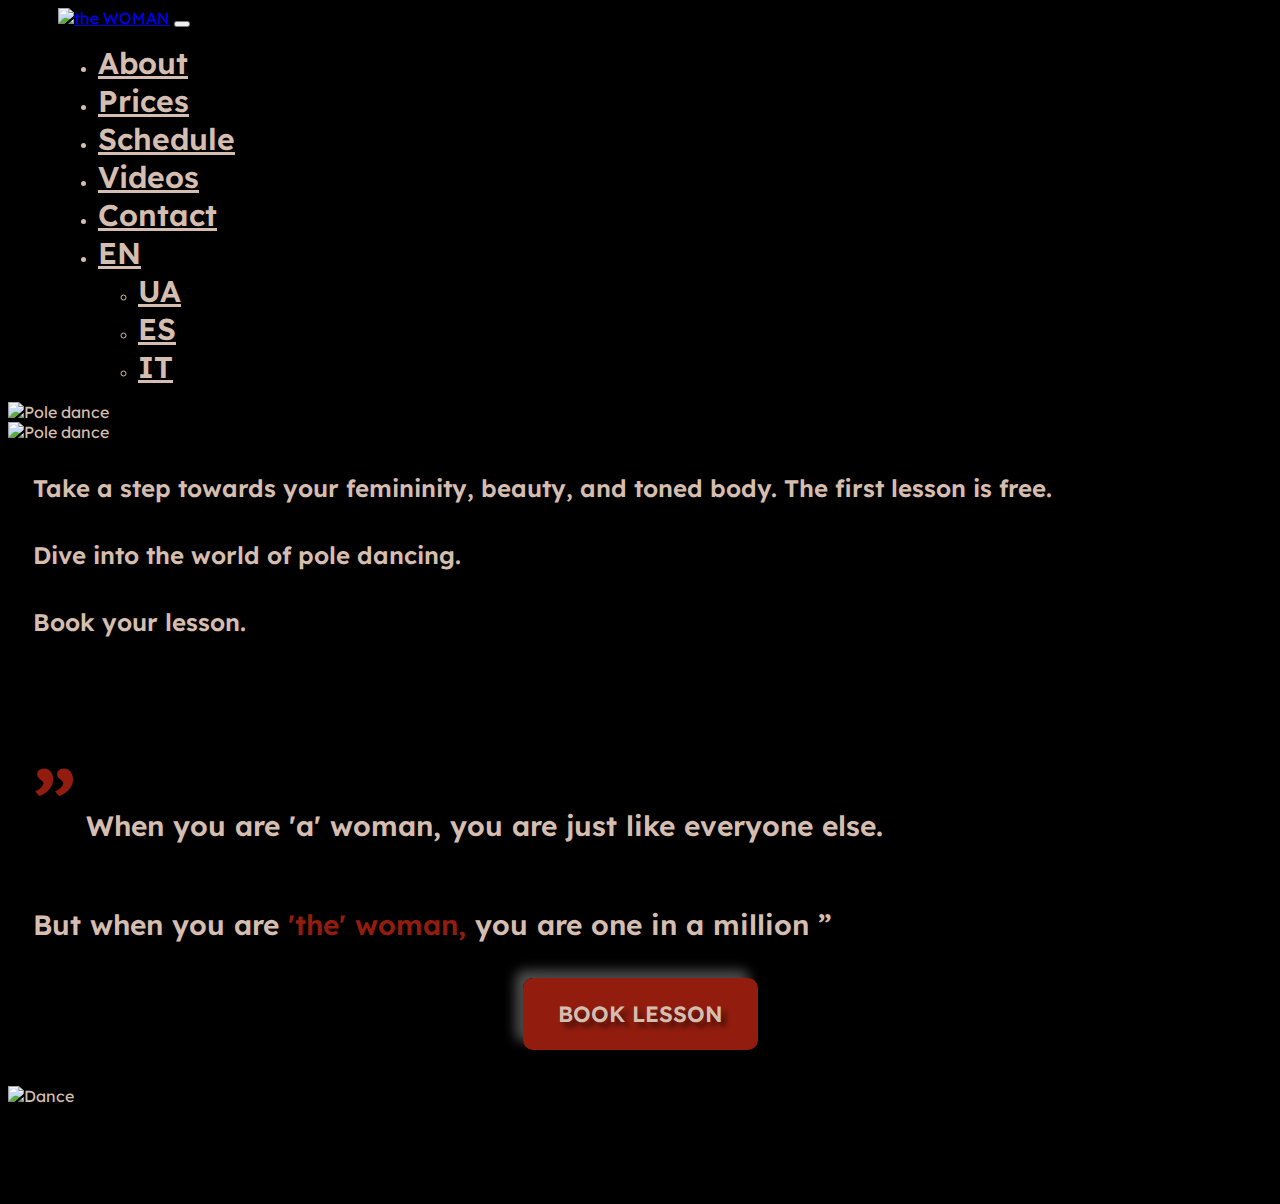
==== index.html @ e94364cf "home page" ====
<!DOCTYPE html>
<html lang="en">
<head>
    <meta charset="UTF-8">
    <meta http-equiv="X-UA-Compatible" content="IE=edge">
    <meta name="viewport" content="width=device-width, initial-scale=1.0">
    <meta name="description" content="Unleash your inner strength with the WOMAN dance studio.">
    <title>Pole Dance Studio | the WOMAN | the most feminine studio in New York City</title>
    <link href="https://cdn.jsdelivr.net/npm/bootstrap@5.2.0/dist/css/bootstrap.min.css" rel="stylesheet"
    integrity="sha384-gH2yIJqKdNHPEq0n4Mqa/HGKIhSkIHeL5AyhkYV8i59U5AR6csBvApHHNl/vI1Bx" crossorigin="anonymous">    
    <link rel="stylesheet" href="style.css">
    <link rel="preconnect" href="https://fonts.googleapis.com">
    <link rel="preconnect" href="https://fonts.gstatic.com" crossorigin>
    <link href="https://fonts.googleapis.com/css2?family=Lexend:wght@300;600&display=swap" rel="stylesheet">    
    <script src="https://cdn.jsdelivr.net/npm/bootstrap@5.2.0/dist/js/bootstrap.bundle.min.js"
                integrity="sha384-A3rJD856KowSb7dwlZdYEkO39Gagi7vIsF0jrRAoQmDKKtQBHUuLZ9AsSv4jD4Xa" crossorigin="anonymous"></script>
    <script src="https://kit.fontawesome.com/0c7ee1a959.js" crossorigin="anonymous"></script>
   
</head>
<body>
    <div class="container mar-pad-zero">
        <div class="row mar-pad-zero">
            <div class="col mar-pad-zero">
                <nav class="navbar navbar-expand-sm  color" >
                    <div class="container-fluid ">
                        <a class="navbar-brand " href="#"><img src="https://my-bucket-1008.s3.amazonaws.com/Logo.png" alt="the WOMAN" height="80px" ></a>
                        <button class="navbar-toggler" type="button" data-bs-toggle="collapse" data-bs-target="#navbarSupportedContent"
                            aria-controls="navbarSupportedContent" aria-expanded="false" aria-label="Toggle navigation">
                            <span class="navbar-toggler-icon"></span>
                        </button>
                        <div class="collapse navbar-collapse " id="navbarSupportedContent">
                            <ul class="navbar-nav ms-auto">
                                <li class="nav-item">
                                    <a class="nav-link " aria-current="page" href="/about.html">About</a>
                                </li>
                                <li class="nav-item">
                                    <a class="nav-link" href="/prices.html">Prices</a>
                                </li>
                                <li class="nav-item">
                                    <a class="nav-link" href="#">Schedule</a>
                                </li>
                                <li class="nav-item">
                                    <a class="nav-link" href="#">Videos</a>
                                </li>
                                <li class="nav-item">
                                    <a class="nav-link" href="#">Contact</a>
                                </li>
                                <li class="nav-item dropdown">
                                    <a class="nav-link dropdown-toggle" href="#" role="button" data-bs-toggle="dropdown" aria-expanded="false">
                                        EN
                                    </a>
                                    <ul class="dropdown-menu">
                                        <li><a class="dropdown-item" href="#">UA</a></li>
                                        <li><a class="dropdown-item" href="#">ES</a></li>
                                        <li><a class="dropdown-item" href="#">IT</a></li>
                                    </ul>
                                </li>
                            </ul>
                        </div>
                    </div>
                </nav>
            </div>            
        </div>
        
        <div class="row ">
            <div class="col-4" >
                <img class="img-fluid" src="https://my-bucket-1008.s3.amazonaws.com/first-screen.png" alt="Pole dance" >
            </div>
            <div class="col-8">                
                <div class="row">
                    <div class="col">
                        <div class="row">
                            <div class="col first-p-p">
                                <img class="img-fluid" src="https://my-bucket-1008.s3.amazonaws.com/Pole.png" alt="Pole dance" width="80%">                            
                               <p class="first-p">
                                Take a step towards your femininity, beauty, and toned body. The first lesson is free. <br><br> Dive into the world of pole
                                dancing. <br><br> Book your lesson.
                               </p>
                            </div>
                            <div class="col">
                                <div class="row">
                                    <div class="col">
                                        <p class="first-p-2">
                                        <span style="color: #921D0F; font-size: 90px;">”</span> When you are 'a' woman, you are just like everyone else.<br><br> But when you are <span style="color: #921D0F;">'the' woman,</span> you are one in a million ”
                                        </p>
                                    </div>                      
                                </div>
                            <div class="row">
                                <div class="col center container-button" >
                                    <a class="button" href="#">BOOK LESSON</a>                                    
                                </div>
                            </div>
                            <div class="row">
                                <div class="col">
                                    
                                    <img class="img-fluid" src="https://my-bucket-1008.s3.amazonaws.com/Dance.png" alt="Dance" width="80%">
                                </div>
                            </div>
                            </div>
                            <div class="col-1">
                                <div class="row">
                                    <div class="col icon">
                                        <a href="#"><i class="fa-brands fa-instagram"></i></a>                                        
                                    </div>
                                </div>
                                <div class="row">
                                    <div class="col icon">
                                        <a href="#"><i class="fa-brands fa-facebook"></i></a>                                        
                                    </div>
                                </div>
                                <div class="row">
                                    <div class="col icon">                                                                              
                                        <a href="#"><i class="fa-brands fa-youtube"></i></a>
                                    </div>
                                </div>
                            </div>
                        </div>
                    </div>
                </div>
            </div>            
        </div>

    </div>
    
</body>
</html>
---- style.css ----
:root{
    --brand-font: 'Lexend',sans-serif;
    --brand-text-color: #D5BDAF;
}
@media (max-width: 900px) {
.first-p-p {
    display: none;
    background-image: url('https: //my-bucket-1008.s3.amazonaws.com/Pole.png');
}
}
body{
font-family: var(--brand-font);
color: var(--brand-text-color);
height: 100%;
background-color: #010000;

}
.container{
min-width: 100%;
min-height: 100%;
}

.mar-pad-zero{
margin: 0;
padding: 0;
}
.center{
    text-align: center;
}
.color {
background-color:#010000;
}
.nav-item a, .navbar-toggler-icon{
    color: var(--brand-text-color) ;
    font-size: 30px;
    font-weight: 600;
    
}
.nav-item a:hover, .fa-brands:hover {
    color: #921D0F;

}
.red{
color: #921D0F;
}
.navbar-toggler-icon {
        filter: contrast(0%);
        -webkit-filter: contrast(0%);
    }
    .navbar{
    padding: 0 50px 0 50px;
    
    }
    .nav-item{
    padding: 0 25px 0 0;
    }

      .first-p{
        margin-top: 30px;
        font-size: 24px;
        line-height: 1.4;
        padding: 0 25px;
        font-weight: 600;
        
    }
    .first-p-2{
        margin-top: 100px;
        font-size: 28px;
        line-height: 1.4;
        font-weight: 600;
        padding: 0 25px;
    }
    .button{
        color:var(--brand-text-color);
        background-color: #921D0F;
        padding: 22px 35px;
        border-radius: 10px; 
        text-decoration: none;
        font-weight: 600;
        font-size: 22px;
        line-height: 20px;
        text-shadow: 5px 5px 5px rgba(0, 0, 0, 0.5);
        box-shadow:
                12px 12px 16px 0 rgba(0, 0, 0, 0.25),
                -8px -8px 12px 0 rgba(255, 255, 255, 0.3);
        
    }
    .button:hover {
    color: whitesmoke;
    
    }

    .container-button{
        margin: 60px;
    }
    .icon{
        font-size: 30px;
        padding-bottom: 30px;
    }
    .fa-brands{ 
    color: var(--brand-text-color);
}
/*div{
    border: 1px solid white;
}*/
.padding-20{
    padding: 20px;
}
.padding-20-50{
padding: 20px 80px; 
}
.p-about{
  font-size: 28px;
  line-height: 1.4;
}
.p-about-bold {
    font-size: 24px;
    font-weight: bold;
    line-height: 1.4;
}
.p-about-bold-2 {
    font-size: 30px;
    font-weight: bold;
    line-height: 1.4;
}

.p-about-normal {
    font-size: 24px;
    line-height: 1.4;
    font-weight: bold;
}
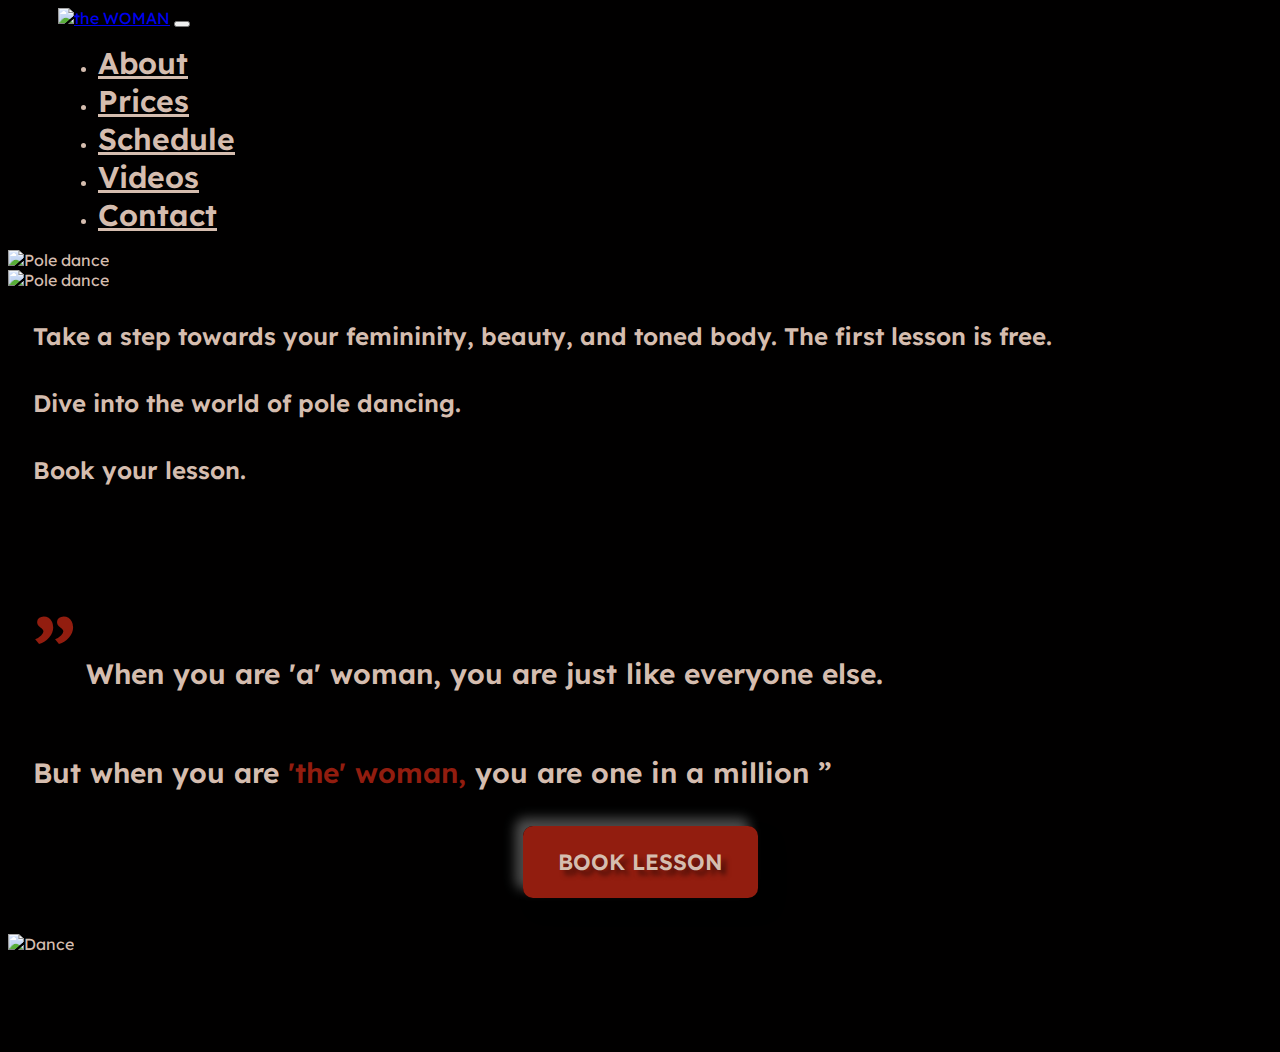
==== commit 6abce26f: "videos" ====
--- a/index.html
+++ b/index.html
@@ -37,24 +37,14 @@
                                     <a class="nav-link" href="/prices.html">Prices</a>
                                 </li>
                                 <li class="nav-item">
-                                    <a class="nav-link" href="#">Schedule</a>
+                                    <a class="nav-link" href="/schedule.html">Schedule</a>
                                 </li>
                                 <li class="nav-item">
                                     <a class="nav-link" href="#">Videos</a>
                                 </li>
                                 <li class="nav-item">
                                     <a class="nav-link" href="#">Contact</a>
-                                </li>
-                                <li class="nav-item dropdown">
-                                    <a class="nav-link dropdown-toggle" href="#" role="button" data-bs-toggle="dropdown" aria-expanded="false">
-                                        EN
-                                    </a>
-                                    <ul class="dropdown-menu">
-                                        <li><a class="dropdown-item" href="#">UA</a></li>
-                                        <li><a class="dropdown-item" href="#">ES</a></li>
-                                        <li><a class="dropdown-item" href="#">IT</a></li>
-                                    </ul>
-                                </li>
+                                </li>                                
                             </ul>
                         </div>
                     </div>
--- a/style.css
+++ b/style.css
@@ -24,6 +24,11 @@
 margin: 0;
 padding: 0;
 }
+.mar-pad {
+    margin: 0 0 20px 0;
+    padding: 0;
+}
+
 .center{
     text-align: center;
 }
@@ -110,7 +115,7 @@
 padding: 20px 80px; 
 }
 .p-about{
-  font-size: 28px;
+  font-size: 22px;
   line-height: 1.4;
 }
 .p-about-bold {
@@ -119,16 +124,126 @@
     line-height: 1.4;
 }
 .p-about-bold-2 {
-    font-size: 30px;
+    font-size: 28px;
     font-weight: bold;
     line-height: 1.4;
 }
-
-.p-about-normal {
-    font-size: 24px;
-    line-height: 1.4;
+.p-about-20{
+font-size: 20px;
+line-height: 1.3;
+}
+.quotes{
+font-size: 35px;
+color: #921D0F;
+}
+
+
+.margin-b-10{
+    margin-bottom: 10px;
+}
+
+
+/*table, tr, td {
+border: 1px solid white;
+}
+*/
+td{
+margin: 0; 
+padding: 0; 
+}
+.table-main-row{
+background: linear-gradient(180deg, rgba(1, 0, 0, 0) 0%, rgba(213, 189, 175, 0.1) 100%);
+
+}
+.table-main-col{
+text-align: center;
+width: 100px;
+background: linear-gradient(287.02deg, rgba(217, 217, 217, 0.1) -32.63%, rgba(1, 0, 0, 0.1) 44.03%);
+padding-bottom: 5px;
+}
+
+.dot{
+color: #010000;;
+}
+
+.red-line{
+border-top: 3px ridge #921D0F;
+
+}
+
+.mySlides {
+    display: none   
+}
+/* Slideshow container */
+.slideshow-container-videos {
+    max-width: 650px;
+    position: relative;
+    margin: auto;
+}
+
+/* Next & previous buttons */
+
+.next {
+    cursor: pointer;
+    width: auto;
+    padding: 16px;
+    color: #921D0F;
     font-weight: bold;
-}
-
+    font-size: 18px;
+    transition: 0.6s ease;
+    border-radius: 0 3px 3px 0;
+    user-select: none;
+    position: absolute;
+    top: 30%;
+    font-size: 30px;
+
+}
+.prev {
+        cursor: pointer;
+        width: auto;
+        padding: 16px;
+        color: #921D0F;
+        font-weight: bold;
+        font-size: 18px;
+        transition: 0.6s ease;
+        border-radius: 0 3px 3px 0;
+        user-select: none;
+        position: absolute;
+        top: 30%;
+        left: 0;
+        font-size: 30px;
+    }
+
+/* Position the "next button" to the right */
+.next {
+    right: 0;
+    border-radius: 3px 0 0 3px;
+}
+
+/* On hover, add a black background color with a little bit see-through */
+.prev:hover,
+.next:hover {
+color: var(--brand-text-color);
+font-size: 31px;
+}
+
+video{
+    border-radius: 10px;
+}
+
+.dot {
+    cursor: pointer;
+    height: 15px;
+    width: 15px;
+    margin: 0 2px;
+    background-color: #bbb;
+    border-radius: 50%;
+    display: inline-block;
+    transition: background-color 0.6s ease;
+}
+.container-testimonials{
+    max-width: 800px;
+    margin: auto;
+}
 
     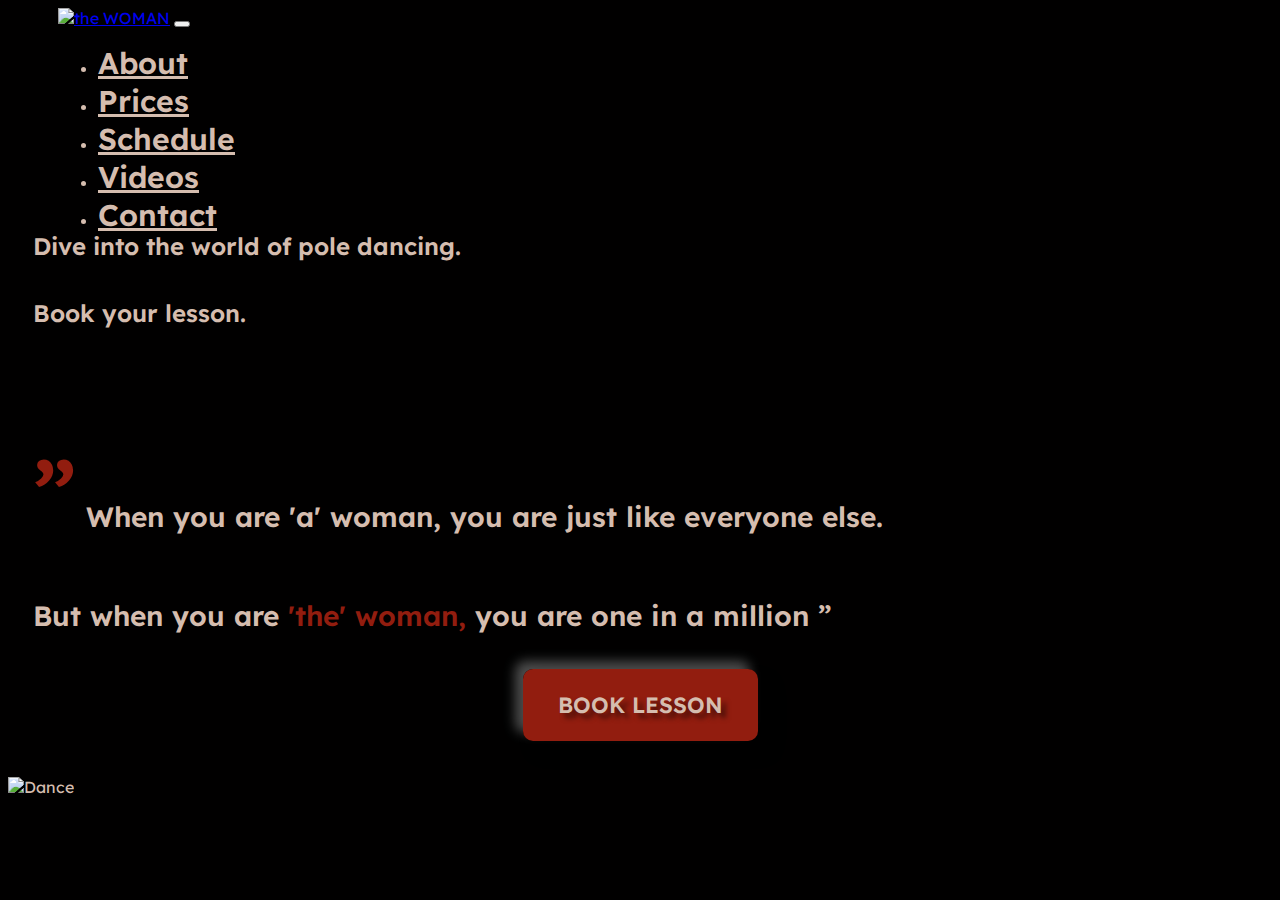
==== commit caa46fb2: "responsive" ====
--- a/index.html
+++ b/index.html
@@ -19,11 +19,11 @@
 </head>
 <body>
     <div class="container mar-pad-zero">
-        <div class="row mar-pad-zero">
+        <div class="row mar-pad-zero menu">
             <div class="col mar-pad-zero">
                 <nav class="navbar navbar-expand-sm  color" >
                     <div class="container-fluid ">
-                        <a class="navbar-brand " href="#"><img src="https://my-bucket-1008.s3.amazonaws.com/Logo.png" alt="the WOMAN" height="80px" ></a>
+                        <a class="navbar-brand " href="/"><img src="https://my-bucket-1008.s3.amazonaws.com/Logo.png" alt="the WOMAN" height="80px" ></a>
                         <button class="navbar-toggler" type="button" data-bs-toggle="collapse" data-bs-target="#navbarSupportedContent"
                             aria-controls="navbarSupportedContent" aria-expanded="false" aria-label="Toggle navigation">
                             <span class="navbar-toggler-icon"></span>
@@ -40,10 +40,10 @@
                                     <a class="nav-link" href="/schedule.html">Schedule</a>
                                 </li>
                                 <li class="nav-item">
-                                    <a class="nav-link" href="#">Videos</a>
+                                    <a class="nav-link" href="/videos.html">Videos</a>
                                 </li>
                                 <li class="nav-item">
-                                    <a class="nav-link" href="#">Contact</a>
+                                    <a class="nav-link" href="/contact.html">Contact</a>
                                 </li>                                
                             </ul>
                         </div>
@@ -51,65 +51,66 @@
                 </nav>
             </div>            
         </div>
+        <div class="container-2">
         
-        <div class="row ">
-            <div class="col-4" >
-                <img class="img-fluid" src="https://my-bucket-1008.s3.amazonaws.com/first-screen.png" alt="Pole dance" >
-            </div>
-            <div class="col-8">                
-                <div class="row">
-                    <div class="col">
-                        <div class="row">
-                            <div class="col first-p-p">
-                                <img class="img-fluid" src="https://my-bucket-1008.s3.amazonaws.com/Pole.png" alt="Pole dance" width="80%">                            
-                               <p class="first-p">
-                                Take a step towards your femininity, beauty, and toned body. The first lesson is free. <br><br> Dive into the world of pole
-                                dancing. <br><br> Book your lesson.
-                               </p>
-                            </div>
-                            <div class="col">
+            <div class="row ">
+                <div class="col-md-4" >
+                    <img class="img-fluid" src="https://my-bucket-1008.s3.amazonaws.com/first-screen.png" alt="Pole dance" >
+                </div>
+                <div class="col-md-8">                
+                    <div class="row">
+                        <div class="col">
+                            <div class="row">
+                                <div class="col first-p-p">
+                                    <img class="img-fluid" src="https://my-bucket-1008.s3.amazonaws.com/Pole.png" alt="Pole dance" width="80%">                            
+                                <p class="first-p">
+                                    Take a step towards your femininity, beauty, and toned body. The first lesson is free. <br><br> Dive into the world of pole
+                                    dancing. <br><br> Book your lesson.
+                                </p>
+                                </div>
+                                <div class="col">
+                                    <div class="row">
+                                        <div class="col">
+                                            <p class="first-p-2">
+                                            <span style="color: #921D0F; font-size: 90px;">”</span> When you are 'a' woman, you are just like everyone else.<br><br> But when you are <span style="color: #921D0F;">'the' woman,</span> you are one in a million ”
+                                            </p>
+                                        </div>                      
+                                    </div>
                                 <div class="row">
-                                    <div class="col">
-                                        <p class="first-p-2">
-                                        <span style="color: #921D0F; font-size: 90px;">”</span> When you are 'a' woman, you are just like everyone else.<br><br> But when you are <span style="color: #921D0F;">'the' woman,</span> you are one in a million ”
-                                        </p>
-                                    </div>                      
-                                </div>
-                            <div class="row">
-                                <div class="col center container-button" >
-                                    <a class="button" href="#">BOOK LESSON</a>                                    
-                                </div>
-                            </div>
-                            <div class="row">
-                                <div class="col">
-                                    
-                                    <img class="img-fluid" src="https://my-bucket-1008.s3.amazonaws.com/Dance.png" alt="Dance" width="80%">
-                                </div>
-                            </div>
-                            </div>
-                            <div class="col-1">
-                                <div class="row">
-                                    <div class="col icon">
-                                        <a href="#"><i class="fa-brands fa-instagram"></i></a>                                        
+                                    <div class="col center container-button" >
+                                        <a class="button" href="#">BOOK LESSON</a>                                    
                                     </div>
                                 </div>
                                 <div class="row">
-                                    <div class="col icon">
-                                        <a href="#"><i class="fa-brands fa-facebook"></i></a>                                        
+                                    <div class="col">
+                                        
+                                        <img class="img-fluid" src="https://my-bucket-1008.s3.amazonaws.com/Dance.png" alt="Dance" width="80%">
                                     </div>
                                 </div>
-                                <div class="row">
-                                    <div class="col icon">                                                                              
-                                        <a href="#"><i class="fa-brands fa-youtube"></i></a>
+                                </div>
+                                <div class="col-1 media">
+                                    <div class="row">
+                                        <div class="col icon">
+                                            <a href="#"><i class="fa-brands fa-instagram"></i></a>                                        
+                                        </div>
+                                    </div>
+                                    <div class="row">
+                                        <div class="col icon">
+                                            <a href="#"><i class="fa-brands fa-facebook"></i></a>                                        
+                                        </div>
+                                    </div>
+                                    <div class="row">
+                                        <div class="col icon">                                                                              
+                                            <a href="#"><i class="fa-brands fa-youtube"></i></a>
+                                        </div>
                                     </div>
                                 </div>
                             </div>
                         </div>
                     </div>
-                </div>
-            </div>            
+                </div>            
+            </div>
         </div>
-
     </div>
     
 </body>
--- a/style.css
+++ b/style.css
@@ -2,12 +2,77 @@
     --brand-font: 'Lexend',sans-serif;
     --brand-text-color: #D5BDAF;
 }
-@media (max-width: 900px) {
+@media (max-width: 700px) {
 .first-p-p {
     display: none;
     background-image: url('https: //my-bucket-1008.s3.amazonaws.com/Pole.png');
 }
-}
+.first-p-2, .p-about {
+font-size: 18px !important;
+}
+.button {        
+    padding: 15px 20px !important;
+    font-size: 18px !important; 
+        }
+.p-about-bold{
+font-size: 21px !important;
+}
+.p-price {
+padding: 0 !important;
+margin-top: 40px;
+}
+.pole {
+display: none !important;
+}
+.container-testimonials{
+    margin: 30px !important;
+}
+.testimonials{
+    margin-bottom: 30px !important;
+}
+
+.next {    
+    position: absolute !important;
+    top: 90% !important; 
+    left: 350px !important;
+    font-size: 15px;
+}
+.prev {
+    position: absolute !important;
+    top: 90% !important;
+    left: 25% !important;
+    
+}
+.media{
+display: none !important;
+}
+.media-2-2 {
+    margin: 30px ;
+}
+.contact{
+    margin-bottom: 20px;
+}
+.first-p-2 {
+    margin-top: 0 !important;
+    }
+.button-center{
+    text-align: center!important;
+}
+.shedule-font {
+    font-size: 15px !important;
+}
+
+
+
+
+}
+@media (min-width: 701px) {
+.media-2 {
+    display: none !important;
+}
+}
+
+
 body{
 font-family: var(--brand-font);
 color: var(--brand-text-color);
@@ -18,6 +83,10 @@
 .container{
 min-width: 100%;
 min-height: 100%;
+
+}
+.container-2 {    
+    padding-top: 85px !important;
 }
 
 .mar-pad-zero{
@@ -48,13 +117,17 @@
 .red{
 color: #921D0F;
 }
+
 .navbar-toggler-icon {
         filter: contrast(0%);
         -webkit-filter: contrast(0%);
     }
     .navbar{
-    padding: 0 50px 0 50px;
-    
+    padding: 0 50px 0 50px;        
+    }
+    .menu{
+      position: fixed; 
+      min-width: 100%; 
     }
     .nav-item{
     padding: 0 25px 0 0;
@@ -94,6 +167,10 @@
     color: whitesmoke;
     
     }
+    .p-price {
+        padding: 0 100px 0 0;
+        max-width: 400px;
+    }
 
     .container-button{
         margin: 60px;
@@ -105,9 +182,7 @@
     .fa-brands{ 
     color: var(--brand-text-color);
 }
-/*div{
-    border: 1px solid white;
-}*/
+
 .padding-20{
     padding: 20px;
 }
@@ -162,8 +237,8 @@
 padding-bottom: 5px;
 }
 
-.dot{
-color: #010000;;
+.dot-dark{
+color: #010000;
 }
 
 .red-line{
@@ -176,7 +251,7 @@
 }
 /* Slideshow container */
 .slideshow-container-videos {
-    max-width: 650px;
+    max-width: 750px;
     position: relative;
     margin: auto;
 }
@@ -245,5 +320,15 @@
     max-width: 800px;
     margin: auto;
 }
+/*div, p{
+    border: 1px solid white;
+}*/
+.form{
+    background-color: var(--brand-text-color);
+    border-radius: 10px;
+}
+.shedule-font {
+font-size: 25px;
+}
 
     